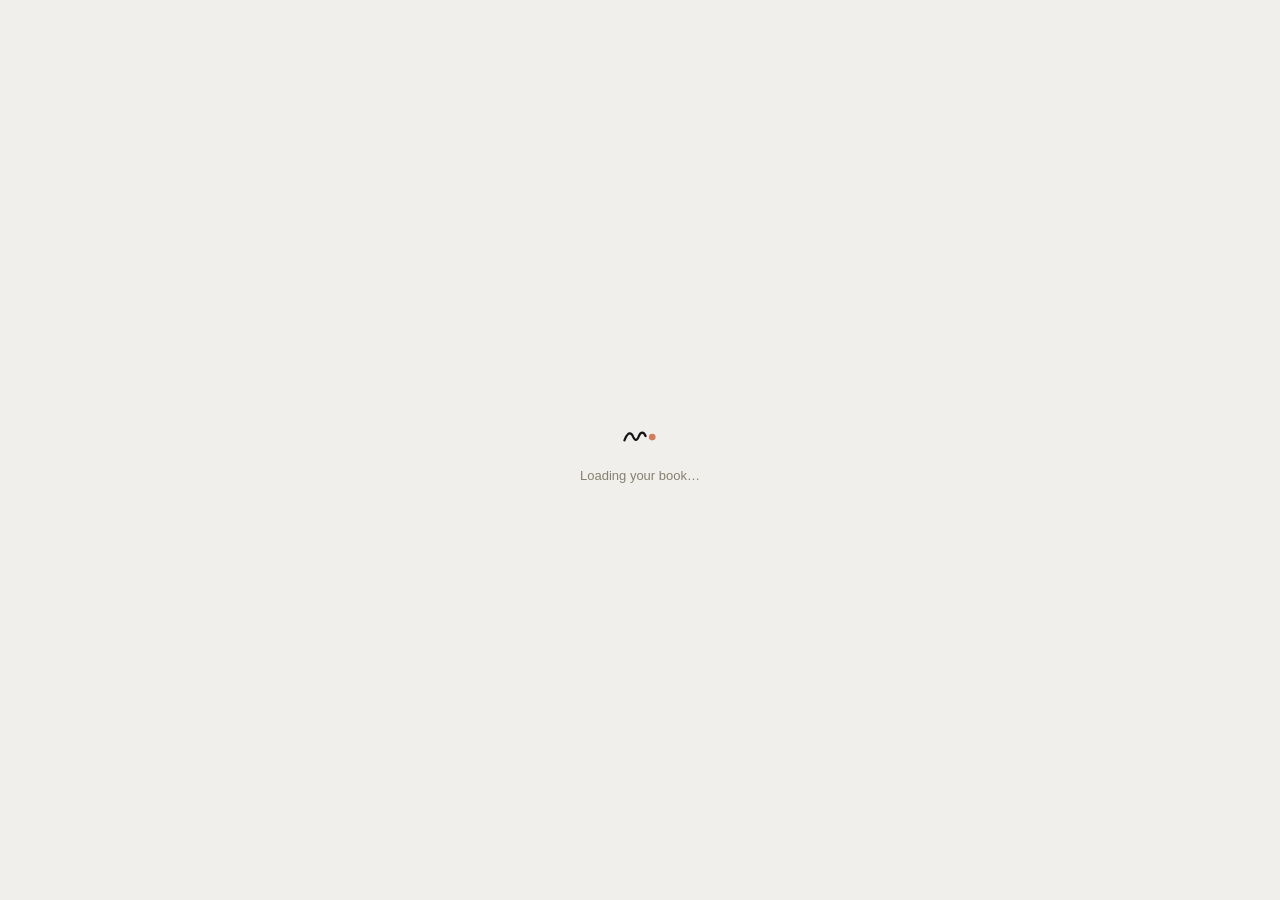
==== Customer Health Dashboard.html @ 0fe84917 "Add files via upload" ====
<!DOCTYPE html>
<html lang="en">
<head>
  <meta charset="UTF-8" />
  <meta name="viewport" content="width=device-width, initial-scale=1.0" />
  <title>Customer Health — Vela</title>
  <link rel="stylesheet" href="lib/ds.css?v=inkling18" />
  <style>
    * { box-sizing: border-box; }
    html, body { margin: 0; padding: 0; height: 100%; background: var(--bg-canvas); }
    #root { height: 100%; }
    ::-webkit-scrollbar { width: 11px; height: 11px; }
    ::-webkit-scrollbar-thumb { background: #C6C9CE; border-radius: 6px; border: 3px solid var(--bg-canvas); }
    ::-webkit-scrollbar-thumb:hover { background: #A4A8AF; }
    ::-webkit-scrollbar-track { background: transparent; }
    @keyframes slideIn { from { transform: translateX(24px); opacity: 0.4; } to { transform: translateX(0); opacity: 1; } }
    @keyframes confettiFall { to { transform: translateY(105vh) rotate(540deg); opacity: 0.9; } }
    @keyframes cheerPop { 0% { transform: translate(-50%,-50%) scale(0.4); opacity: 0; } 18% { transform: translate(-50%,-50%) scale(1.08); opacity: 1; } 80% { opacity: 1; } 100% { transform: translate(-50%,-50%) scale(1); opacity: 0; } }
    @keyframes cheerDance { 0%,100% { transform: rotate(-12deg) translateY(0); } 50% { transform: rotate(12deg) translateY(-8px); } }
    @keyframes ccmarquee { from { transform: translateX(0); } to { transform: translateX(-50%); } }
    @media (prefers-reduced-motion: reduce) { [style*="ccmarquee"] { animation: none !important; } }
    button:focus-visible { outline: 2px solid var(--green-brand); outline-offset: 1px; }
    table { font-variant-numeric: tabular-nums; }
  </style>
  <script src="https://unpkg.com/react@18.3.1/umd/react.development.js" integrity="sha384-hD6/rw4ppMLGNu3tX5cjIb+uRZ7UkRJ6BPkLpg4hAu/6onKUg4lLsHAs9EBPT82L" crossorigin="anonymous"></script>
  <script src="https://unpkg.com/react-dom@18.3.1/umd/react-dom.development.js" integrity="sha384-u6aeetuaXnQ38mYT8rp6sbXaQe3NL9t+IBXmnYxwkUI2Hw4bsp2Wvmx4yRQF1uAm" crossorigin="anonymous"></script>
  <script src="https://unpkg.com/@babel/standalone@7.29.0/babel.min.js" integrity="sha384-m08KidiNqLdpJqLq95G/LEi8Qvjl/xUYll3QILypMoQ65QorJ9Lvtp2RXYGBFj1y" crossorigin="anonymous"></script>
<link id="gfont-Quicksand" rel="stylesheet" href="https://fonts.googleapis.com/css2?family=Quicksand:wght@300;400;500;600;700&amp;display=swap">
<link id="gfont-Fira-Sans" rel="stylesheet" href="https://fonts.googleapis.com/css2?family=Fira+Sans:wght@300;400;500;600;700&amp;display=swap">
<link id="gfont-Abril-Fatface" rel="stylesheet" href="https://fonts.googleapis.com/css2?family=Abril+Fatface:wght@300;400;500;600;700&amp;display=swap">
</head>
<body style="background-color: #F0EFEC; font-family: 'Hanken Grotesk', -apple-system, BlinkMacSystemFont, sans-serif;">
  <div id="root"><div style="position:fixed;inset:0;display:flex;flex-direction:column;align-items:center;justify-content:center;gap:14px;background:#F0EFEC;font-family:'Hanken Grotesk',-apple-system,BlinkMacSystemFont,sans-serif;"><svg width="40" height="36" viewBox="0 0 72 64" fill="none"><path d="M 8 40 C 14 24 20 24 24 34 C 27 41 31 41 34 32 C 37 24 43 24 46 32" stroke="#141414" stroke-width="4" stroke-linecap="round" fill="none"/><circle cx="58" cy="34" r="6" fill="#C75A2E"><animate attributeName="opacity" values="1;0.35;1" dur="1.4s" repeatCount="indefinite"/></circle></svg><span style="font-size:13px;color:#85816F;">Loading your book…</span></div></div>
  <script src="lib/data.js?v=inkling18"></script>
  <script src="lib/sync.js?v=inkling18"></script>
  <script src="lib/playbooks.js?v=inkling18"></script>
  <script type="text/babel" src="lib/components.jsx?v=inkling18"></script>
  <script type="text/babel" src="lib/charts.jsx?v=inkling18"></script>
  <script type="text/babel" src="lib/alerts.jsx?v=inkling18"></script>
  <script type="text/babel" src="lib/dashboard.jsx?v=inkling18"></script>
  <script type="text/babel" src="lib/detail.jsx?v=inkling18"></script>
  <script type="text/babel" src="lib/playbooks.jsx?v=inkling18"></script>
  <script type="text/babel" src="lib/accounts.jsx?v=inkling18"></script>
  <script type="text/babel" src="lib/notes.jsx?v=inkling18"></script>
  <script type="text/babel" src="lib/triggers.jsx?v=inkling18"></script>
  <script type="text/babel" src="lib/buildplan.jsx?v=inkling18"></script>
  <script type="text/babel" src="lib/tweaks-panel.jsx?v=inkling18"></script>
  <script src="lib/easter.js?v=inkling18"></script>
  <script type="text/babel" src="lib/app.jsx?v=inkling18"></script>
</body>
</html>
---- lib/ds.css ----
/* ============================================================
   Vela Design System — Colors & Type
   Source of truth: Figma "Vela Design Library" → Foundation
   ============================================================ */

/* ---------- Fonts ----------
   Vela uses SF Pro Display as the default type family across all
   components and text styles. SF Pro is Apple's system font, rendered
   natively on macOS/iOS via -apple-system / BlinkMacSystemFont. On
   non-Apple platforms we fall back to the OS system UI font (Segoe UI
   on Windows, Roboto on Android/Linux) — these share similar proportions
   and keep the design coherent without relying on remote font loading.
*/

:root {
  /* ---------- PRIMITIVE COLORS ---------- */

  /* Neutrals — the workhorse scale. ~60% of the UI is grey. */
  --black:           #141414;
  --grey-dark:       #55534C;   /* primary body text (most-used color, 994×) */
  --grey-med:        #85816F;   /* muted text, captions, placeholders */
  --grey-light:      #D8D3C7;   /* borders, dividers */
  --grey-xlight:     #E3E0D8;   /* subtle dividers, pill fills */
  --grey-bg:         #F0EFEC;   /* page / panel background */
  --grey-bg-light:   #FAF8F4;   /* hover / elevated-panel background */
  --white:           #FFFFFF;

  /* Brand green (primary CTA + logo) — Foundation green scale */
  --green-brand:     #141414;   /* primary buttons (ink) */
  --green:           #2A2A2A;   /* hover */
  --green-dark:      #5F7D5A;   /* healthy/positive */
  --green-light:     #E8EFE4;   /* success background */

  /* Deep teal (marketing / thumbnail dark surfaces) */
  --teal-deep:       #01303E;
  --teal-ink:        #04303E;

  /* Purple (secondary accent) */
  --purple-dark:     #3A2B98;
  --purple:          #503BD4;
  --purple-light:    #D8D1FF;

  /* Blue (links / informational) */
  --blue-dark:       #0A42C4;
  --blue:            #0D54F5;
  --blue-light:      #E7EFFC;
  --blue-bg:         #E7EFFC;

  /* Yellow (warning) */
  --yellow-dark:     #ECE02A;
  --yellow:          #F6EA2F;
  --yellow-light:    #FFFDDB;

  /* Orange */
  --orange-dark:     #D97A22;
  --orange:          #FF9A3C;
  --orange-light:    #FFE8D3;

  /* Red (error / destructive) */
  --red:             #EB5757;
  --red-light:       #FBD7D7;

  /* Elevation helpers */
  --elev-1:          #E9E9E9;
  --elev-2:          #E9E9E9;
  --elev-3:          #CECECE;


  /* ---------- SEMANTIC TOKENS ---------- */
  --fg-primary:      var(--black);      /* headings, emphasised body */
  --fg-body:         var(--grey-dark);  /* default body copy */
  --fg-muted:        var(--grey-med);   /* captions, helper text */
  --fg-disabled:     var(--grey-light);
  --fg-on-dark:      var(--white);
  --fg-on-brand:     var(--white);
  --fg-link:         var(--blue);

  --bg-canvas:       var(--grey-bg);
  --bg-surface:      var(--white);
  --bg-subtle:       var(--grey-bg-light);
  --bg-raised:       var(--white);
  --bg-inverse:      var(--black);

  --border-default:  var(--grey-light);
  --border-subtle:   var(--grey-xlight);
  --border-strong:   var(--grey-dark);

  --accent-primary:  var(--green-brand);
  --accent-primary-hover: var(--green);
  --accent-secondary: var(--purple);

  --status-success:  var(--green);
  --status-success-bg: var(--green-light);
  --status-warning:  var(--yellow);
  --status-warning-bg: var(--yellow-light);
  --status-danger:   var(--red);
  --status-danger-bg: var(--red-light);
  --status-info:     var(--blue);
  --status-info-bg:  var(--blue-bg);


  /* ---------- TYPOGRAPHY ---------- */
  /* SF Pro Display everywhere, falling back to the OS system UI font. */
  --font-ui: "Hanken Grotesk", -apple-system, BlinkMacSystemFont,
             "Segoe UI", Roboto, "Helvetica Neue", Arial, sans-serif;
  --font-display: var(--font-ui);
  --font-mono: ui-monospace, SFMono-Regular, "SF Mono", Menlo, Monaco,
               Consolas, "Liberation Mono", "Courier New", monospace;

  --fw-regular: 400;
  --fw-medium: 500;
  --fw-semibold: 600;
  --fw-bold: 700;

  /* Type scale (matches Foundation/Typography exactly) */
  --type-h1-size: 32px;       --type-h1-weight: 400; --type-h1-lh: 100%;
  --type-h2-size: 28px;       --type-h2-weight: 700; --type-h2-lh: 100%;
  --type-h3-size: 22px;       --type-h3-weight: 700; --type-h3-lh: 100%;
  --type-h4-size: 16px;       --type-h4-weight: 700; --type-h4-lh: 100%;
  --type-headline-size: 14px; --type-headline-weight: 700; --type-headline-lh: 100%;
  --type-body-size: 16px;     --type-body-weight: 600; --type-body-lh: 100%;
  --type-paragraph-size: 14px;--type-paragraph-weight: 400; --type-paragraph-lh: 20px;
  --type-body-med-size: 14px; --type-body-med-weight: 500;
  --type-body-sb-size: 14px;  --type-body-sb-weight: 600;
  --type-label-size: 12px;    --type-label-weight: 400;
  --type-label-sb-size: 12px; --type-label-sb-weight: 600;
  --type-caption-size: 10px;  --type-caption-weight: 400; --type-caption-lh: 14px;
  --type-caption-sb-size: 10px;--type-caption-sb-weight: 600;


  /* ---------- SPACING ---------- */
  --space-1: 4px;
  --space-2: 8px;
  --space-3: 12px;
  --space-4: 16px;
  --space-5: 20px;
  --space-6: 24px;
  --space-8: 32px;
  --space-10: 40px;
  --space-12: 48px;
  --space-16: 64px;


  /* ---------- RADII ---------- */
  --radius-sm: 4px;   /* buttons, inputs, cards */
  --radius-md: 5px;   /* library wrappers */
  --radius-lg: 8px;   /* agent message bubbles, toasts */
  --radius-pill: 64px;/* alert pills */


  /* ---------- SHADOWS / ELEVATION ---------- */
  --shadow-1: 1px 2px 3px 0 rgba(233,233,233,1);           /* buttons, citations */
  --shadow-2: 0 2px 8px 0 rgba(0,0,0,0.04),
              0 1px 3px 0 rgba(0,0,0,0.06);                /* cards */
  --shadow-3: 0 8px 24px 0 rgba(0,0,0,0.08),
              0 2px 6px 0 rgba(0,0,0,0.06);                /* menus, modals */
}


/* ---------- ELEMENT DEFAULTS ---------- */
html, body {
  font-family: var(--font-ui);
  font-size: 14px;
  color: var(--fg-body);
  background: var(--bg-canvas);
  -webkit-font-smoothing: antialiased;
  text-rendering: optimizeLegibility;
}

h1 {
  font: var(--fw-regular) var(--type-h1-size)/var(--type-h1-lh) var(--font-ui);
  color: var(--fg-primary); margin: 0;
}
h2 {
  font: var(--fw-bold) var(--type-h2-size)/var(--type-h2-lh) var(--font-ui);
  color: var(--fg-primary); margin: 0;
}
h3 {
  font: var(--fw-bold) var(--type-h3-size)/var(--type-h3-lh) var(--font-ui);
  color: var(--fg-primary); margin: 0;
}
h4 {
  font: var(--fw-bold) var(--type-h4-size)/var(--type-h4-lh) var(--font-ui);
  color: var(--fg-primary); margin: 0;
}
p {
  font: var(--fw-regular) var(--type-paragraph-size)/var(--type-paragraph-lh) var(--font-ui);
  color: var(--fg-body); margin: 0 0 12px 0;
}
small, .caption {
  font: var(--fw-regular) var(--type-caption-size)/var(--type-caption-lh) var(--font-ui);
  color: var(--fg-muted);
}
code, pre { font-family: var(--font-mono); }
a { color: var(--fg-link); text-decoration: none; }
a:hover { text-decoration: underline; }

.headline { font-weight: 700; font-size: 14px; line-height: 100%; }
.label    { font-weight: 400; font-size: 12px; }
.label-sb { font-weight: 600; font-size: 12px; }
.caption-sb { font-weight: 600; font-size: 10px; line-height: 14px; }
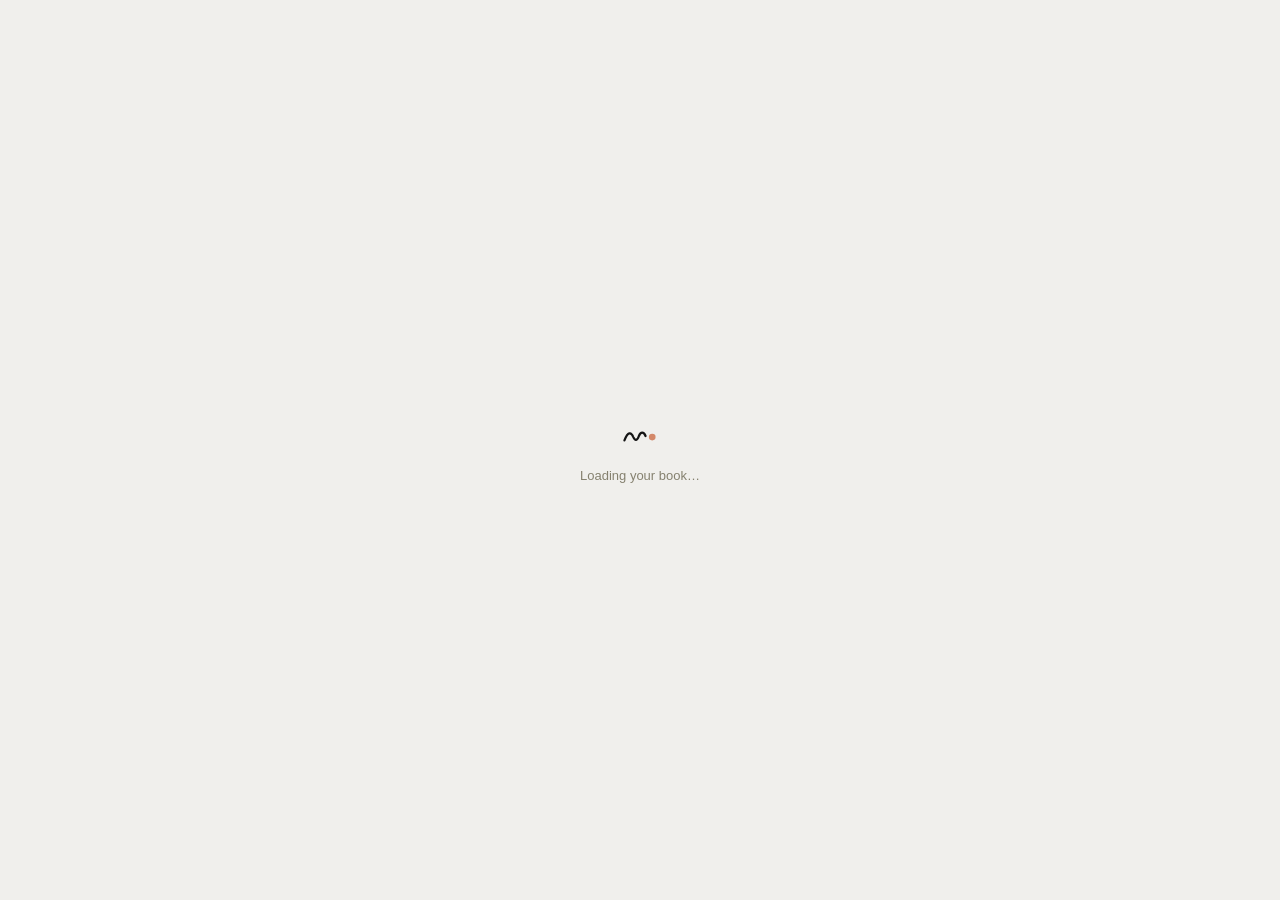
==== commit 97245b1c: "Add files via upload" ====
--- a/Customer Health Dashboard.html
+++ b/Customer Health Dashboard.html
@@ -3,8 +3,8 @@
 <head>
   <meta charset="UTF-8" />
   <meta name="viewport" content="width=device-width, initial-scale=1.0" />
-  <title>Customer Health — Vela</title>
-  <link rel="stylesheet" href="lib/ds.css?v=inkling18" />
+  <title>Customer Health — Inkling</title>
+  <link rel="stylesheet" href="lib/ds.css?v=inkling21" />
   <style>
     * { box-sizing: border-box; }
     html, body { margin: 0; padding: 0; height: 100%; background: var(--bg-canvas); }
@@ -31,21 +31,21 @@
 </head>
 <body style="background-color: #F0EFEC; font-family: 'Hanken Grotesk', -apple-system, BlinkMacSystemFont, sans-serif;">
   <div id="root"><div style="position:fixed;inset:0;display:flex;flex-direction:column;align-items:center;justify-content:center;gap:14px;background:#F0EFEC;font-family:'Hanken Grotesk',-apple-system,BlinkMacSystemFont,sans-serif;"><svg width="40" height="36" viewBox="0 0 72 64" fill="none"><path d="M 8 40 C 14 24 20 24 24 34 C 27 41 31 41 34 32 C 37 24 43 24 46 32" stroke="#141414" stroke-width="4" stroke-linecap="round" fill="none"/><circle cx="58" cy="34" r="6" fill="#C75A2E"><animate attributeName="opacity" values="1;0.35;1" dur="1.4s" repeatCount="indefinite"/></circle></svg><span style="font-size:13px;color:#85816F;">Loading your book…</span></div></div>
-  <script src="lib/data.js?v=inkling18"></script>
-  <script src="lib/sync.js?v=inkling18"></script>
-  <script src="lib/playbooks.js?v=inkling18"></script>
-  <script type="text/babel" src="lib/components.jsx?v=inkling18"></script>
-  <script type="text/babel" src="lib/charts.jsx?v=inkling18"></script>
-  <script type="text/babel" src="lib/alerts.jsx?v=inkling18"></script>
-  <script type="text/babel" src="lib/dashboard.jsx?v=inkling18"></script>
-  <script type="text/babel" src="lib/detail.jsx?v=inkling18"></script>
-  <script type="text/babel" src="lib/playbooks.jsx?v=inkling18"></script>
-  <script type="text/babel" src="lib/accounts.jsx?v=inkling18"></script>
-  <script type="text/babel" src="lib/notes.jsx?v=inkling18"></script>
-  <script type="text/babel" src="lib/triggers.jsx?v=inkling18"></script>
-  <script type="text/babel" src="lib/buildplan.jsx?v=inkling18"></script>
-  <script type="text/babel" src="lib/tweaks-panel.jsx?v=inkling18"></script>
-  <script src="lib/easter.js?v=inkling18"></script>
-  <script type="text/babel" src="lib/app.jsx?v=inkling18"></script>
+  <script src="lib/data.js?v=inkling21"></script>
+  <script src="lib/sync.js?v=inkling21"></script>
+  <script src="lib/playbooks.js?v=inkling21"></script>
+  <script type="text/babel" src="lib/components.jsx?v=inkling21"></script>
+  <script type="text/babel" src="lib/charts.jsx?v=inkling21"></script>
+  <script type="text/babel" src="lib/alerts.jsx?v=inkling21"></script>
+  <script type="text/babel" src="lib/dashboard.jsx?v=inkling21"></script>
+  <script type="text/babel" src="lib/detail.jsx?v=inkling21"></script>
+  <script type="text/babel" src="lib/playbooks.jsx?v=inkling21"></script>
+  <script type="text/babel" src="lib/accounts.jsx?v=inkling21"></script>
+  <script type="text/babel" src="lib/notes.jsx?v=inkling21"></script>
+  <script type="text/babel" src="lib/triggers.jsx?v=inkling21"></script>
+  <script type="text/babel" src="lib/buildplan.jsx?v=inkling21"></script>
+  <script type="text/babel" src="lib/tweaks-panel.jsx?v=inkling21"></script>
+  <script src="lib/easter.js?v=inkling21"></script>
+  <script type="text/babel" src="lib/app.jsx?v=inkling21"></script>
 </body>
 </html>
--- a/lib/ds.css
+++ b/lib/ds.css
@@ -1,10 +1,10 @@
 /* ============================================================
-   Vela Design System — Colors & Type
-   Source of truth: Figma "Vela Design Library" → Foundation
+   Inkling Design System — Colors & Type
+   Source of truth: Figma "Inkling Design Library" → Foundation
    ============================================================ */
 
 /* ---------- Fonts ----------
-   Vela uses SF Pro Display as the default type family across all
+   Inkling uses SF Pro Display as the default type family across all
    components and text styles. SF Pro is Apple's system font, rendered
    natively on macOS/iOS via -apple-system / BlinkMacSystemFont. On
    non-Apple platforms we fall back to the OS system UI font (Segoe UI
